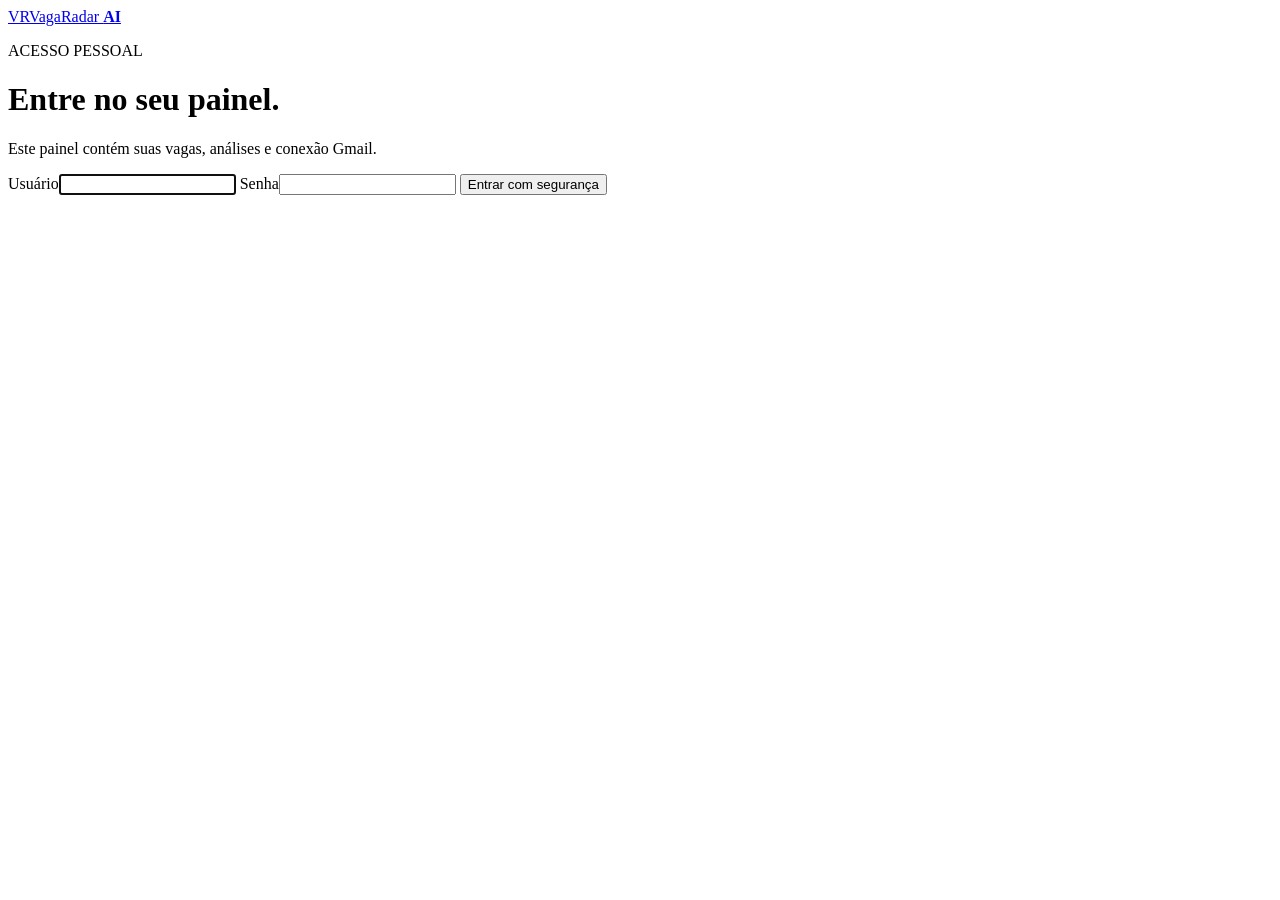
==== src/main/resources/static/login.html @ 4dcd62d7 "feat: secure personal dashboard access" ====
<!doctype html>
<html lang="pt-BR">
<head>
  <meta charset="UTF-8">
  <meta name="viewport" content="width=device-width, initial-scale=1.0">
  <meta name="description" content="Acesso protegido ao VagaRadar AI">
  <title>Entrar · VagaRadar AI</title>
  <link rel="stylesheet" href="/css/app.css">
</head>
<body class="login-page">
  <main class="login-card">
    <a class="brand" href="/login" aria-label="VagaRadar AI"><span class="brand-mark">VR</span><span>VagaRadar <strong>AI</strong></span></a>
    <p class="eyebrow">ACESSO PESSOAL</p>
    <h1>Entre no seu painel.</h1>
    <p class="login-copy">Este painel contém suas vagas, análises e conexão Gmail.</p>
    <p id="login-error" class="error login-error" hidden>Usuário ou senha inválidos.</p>
    <form id="login-form" method="post" action="/login">
      <input type="hidden" id="csrf-token" name="_csrf">
      <label>Usuário<input name="username" autocomplete="username" required autofocus></label>
      <label>Senha<input name="password" type="password" autocomplete="current-password" required></label>
      <button class="button button-dark login-submit" type="submit">Entrar com segurança</button>
    </form>
  </main>
  <script src="/js/login.js" defer></script>
</body>
</html>
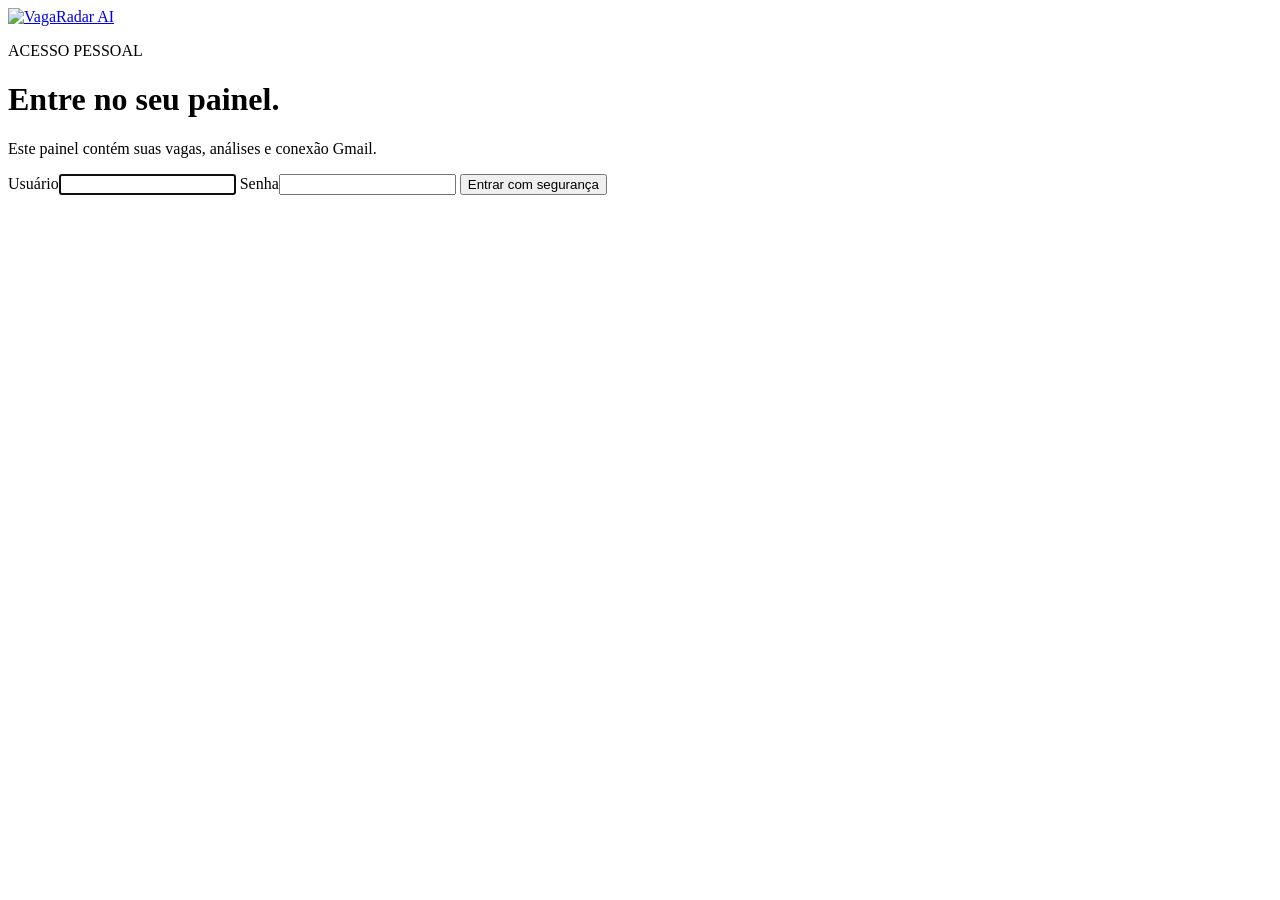
==== commit 21857eea: "feat: improve vacancy analysis and brand" ====
--- a/src/main/resources/static/login.html
+++ b/src/main/resources/static/login.html
@@ -5,11 +5,12 @@
   <meta name="viewport" content="width=device-width, initial-scale=1.0">
   <meta name="description" content="Acesso protegido ao VagaRadar AI">
   <title>Entrar · VagaRadar AI</title>
+  <link rel="icon" type="image/svg+xml" href="/favicon.svg">
   <link rel="stylesheet" href="/css/app.css">
 </head>
 <body class="login-page">
   <main class="login-card">
-    <a class="brand" href="/login" aria-label="VagaRadar AI"><span class="brand-mark">VR</span><span>VagaRadar <strong>AI</strong></span></a>
+    <a class="brand" href="/login" aria-label="VagaRadar AI"><img class="brand-logo" src="/images/vagaradar-logo.png" alt="VagaRadar AI"></a>
     <p class="eyebrow">ACESSO PESSOAL</p>
     <h1>Entre no seu painel.</h1>
     <p class="login-copy">Este painel contém suas vagas, análises e conexão Gmail.</p>
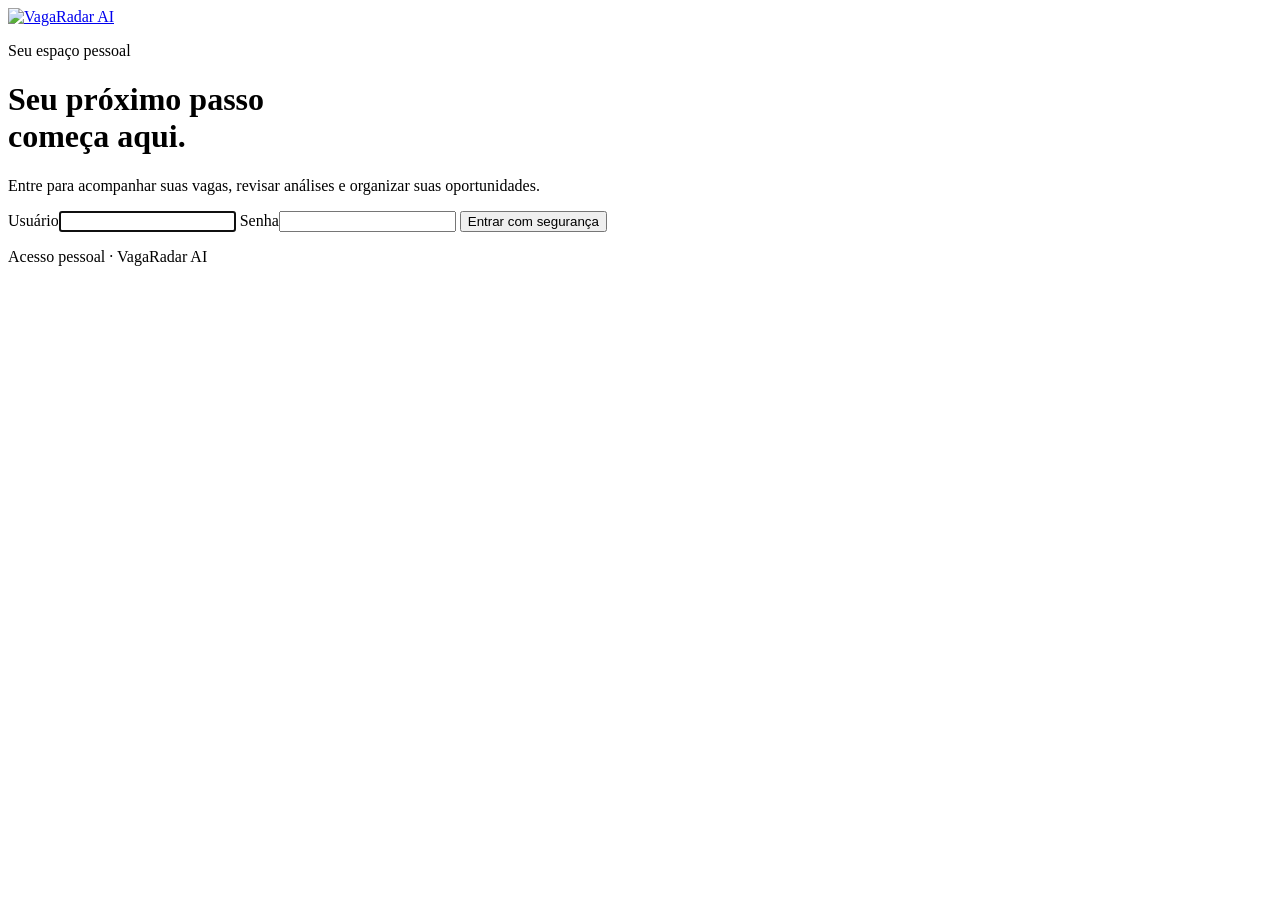
==== commit 51158138: "feat: moderniza interface do VagaRadar AI" ====
--- a/src/main/resources/static/login.html
+++ b/src/main/resources/static/login.html
@@ -9,18 +9,20 @@
   <link rel="stylesheet" href="/css/app.css">
 </head>
 <body class="login-page">
-  <main class="login-card">
+  <main class="login-card" aria-labelledby="login-heading">
     <a class="brand" href="/login" aria-label="VagaRadar AI"><img class="brand-logo" src="/images/vagaradar-logo.png" alt="VagaRadar AI"></a>
-    <p class="eyebrow">ACESSO PESSOAL</p>
-    <h1>Entre no seu painel.</h1>
-    <p class="login-copy">Este painel contém suas vagas, análises e conexão Gmail.</p>
-    <p id="login-error" class="error login-error" hidden>Usuário ou senha inválidos.</p>
+    <p class="eyebrow">Seu espaço pessoal</p>
+    <h1 id="login-heading">Seu próximo passo<br>começa aqui.</h1>
+    <p class="login-copy">Entre para acompanhar suas vagas, revisar análises e organizar suas oportunidades.</p>
+    <p id="login-error" class="error login-error" role="alert" hidden>Usuário ou senha inválidos.</p>
+    <p id="login-session-renewed" class="error login-error" hidden>Sua sessão foi renovada após a atualização. Entre novamente.</p>
     <form id="login-form" method="post" action="/login">
       <input type="hidden" id="csrf-token" name="_csrf">
       <label>Usuário<input name="username" autocomplete="username" required autofocus></label>
       <label>Senha<input name="password" type="password" autocomplete="current-password" required></label>
       <button class="button button-dark login-submit" type="submit">Entrar com segurança</button>
     </form>
+    <p class="login-footer">Acesso pessoal · VagaRadar AI</p>
   </main>
   <script src="/js/login.js" defer></script>
 </body>
